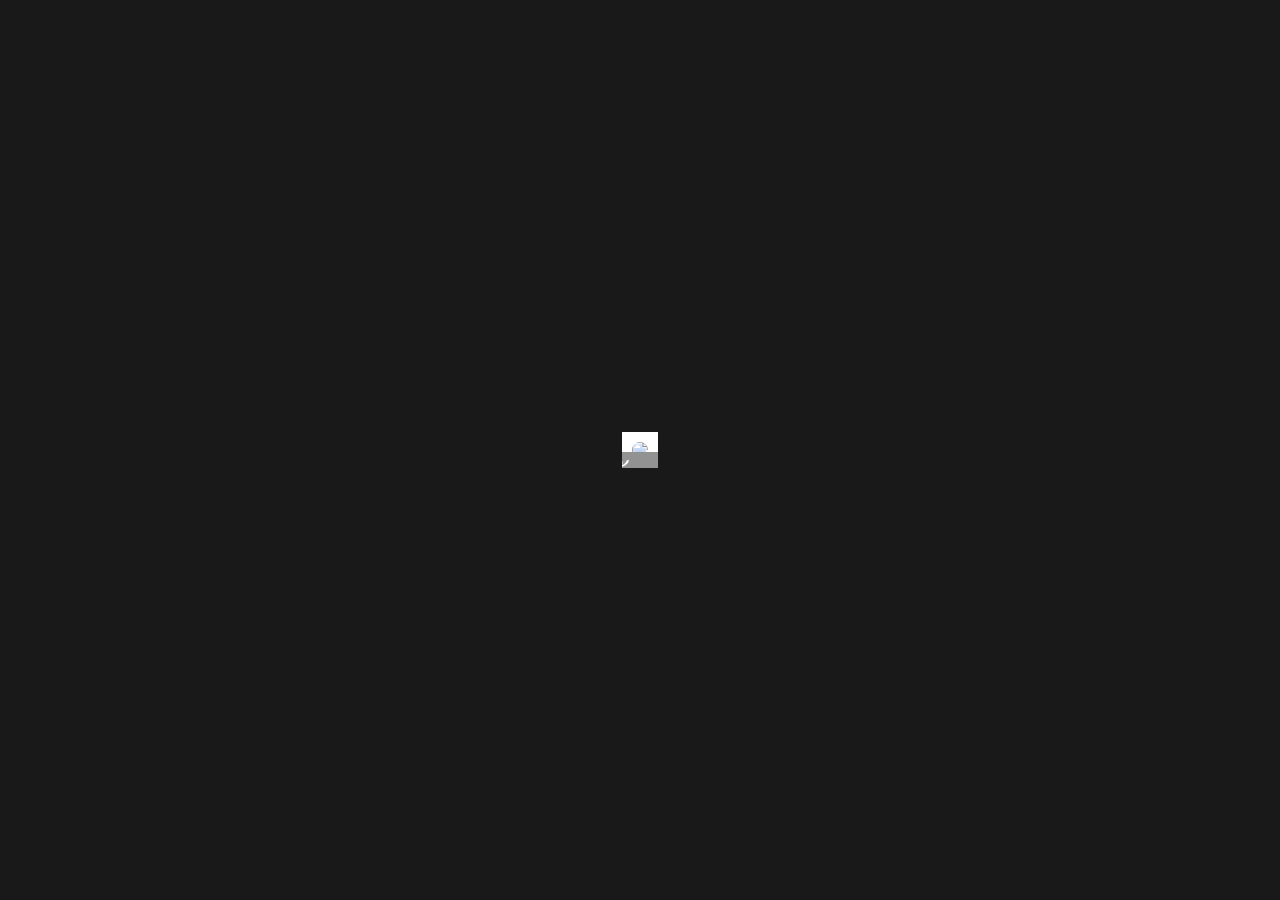
==== ex1-bubble-tea-shop/index.html @ 11a2f4f3 "refactor(ex1) : enhance layout and styling for bubble tea shop page (ex.1)" ====
<!DOCTYPE html>
<html lang="en">

<head>
  <meta charset="UTF-8" />
  <meta http-equiv="X-UA-Compatible" content="IE=edge" />
  <meta name="viewport" content="width=device-width, initial-scale=1.0" />
  <link rel="stylesheet" href="./style.css" />
  <title>Positioned Layout Exercise 1 Bubble Tea Shop</title>
</head>

<body>
  <!-- Start coding here -->
  <div class="banner-content">
    <img class="img-content" src="./preview-img.jpeg" />
    <div class="shop-name">Kully-Qoo Bubble Tea ตลาดปากน้ำ</div>
    <div class="locate-shop">ปากน้ำ</div>
    <div></div>
  </div>
</body>

</html>
---- ex1-bubble-tea-shop/style.css ----
* {
  margin: 0px;
  padding: 0px;
  box-sizing: border-box;
}
body {
  font-family: "Kanit";
  min-height: 100vh;
  background-color: rgba(0, 0, 0, 0.9);
  display: flex;
  justify-content: center;
  align-items: center;
}

/* Start coding here */
.banner-content {
  display: flex;
  flex-direction: column;
  justify-content: center;
  align-items: center;
  position: relative;
  max-width: 680px;
  /* width: 90%; */
  overflow: hidden;
  /* border: 5px solid white; */
  background-color: white;
  padding: 10px;
}

.img-content {
  width: 100%;
  border-radius: 30px;
}

.shop-name {
  position: absolute;
  left: 15px;
  bottom: 10px;

  font-size: 2rem;
  color: white;
  padding: 5px;
}

.locate-shop {
  position: absolute;
  right: 0px;
  top: 20px;

  background-color: rgb(146, 146, 146);
  font-size: 2rem;
  color: white;
  padding: 5px 10px;
}
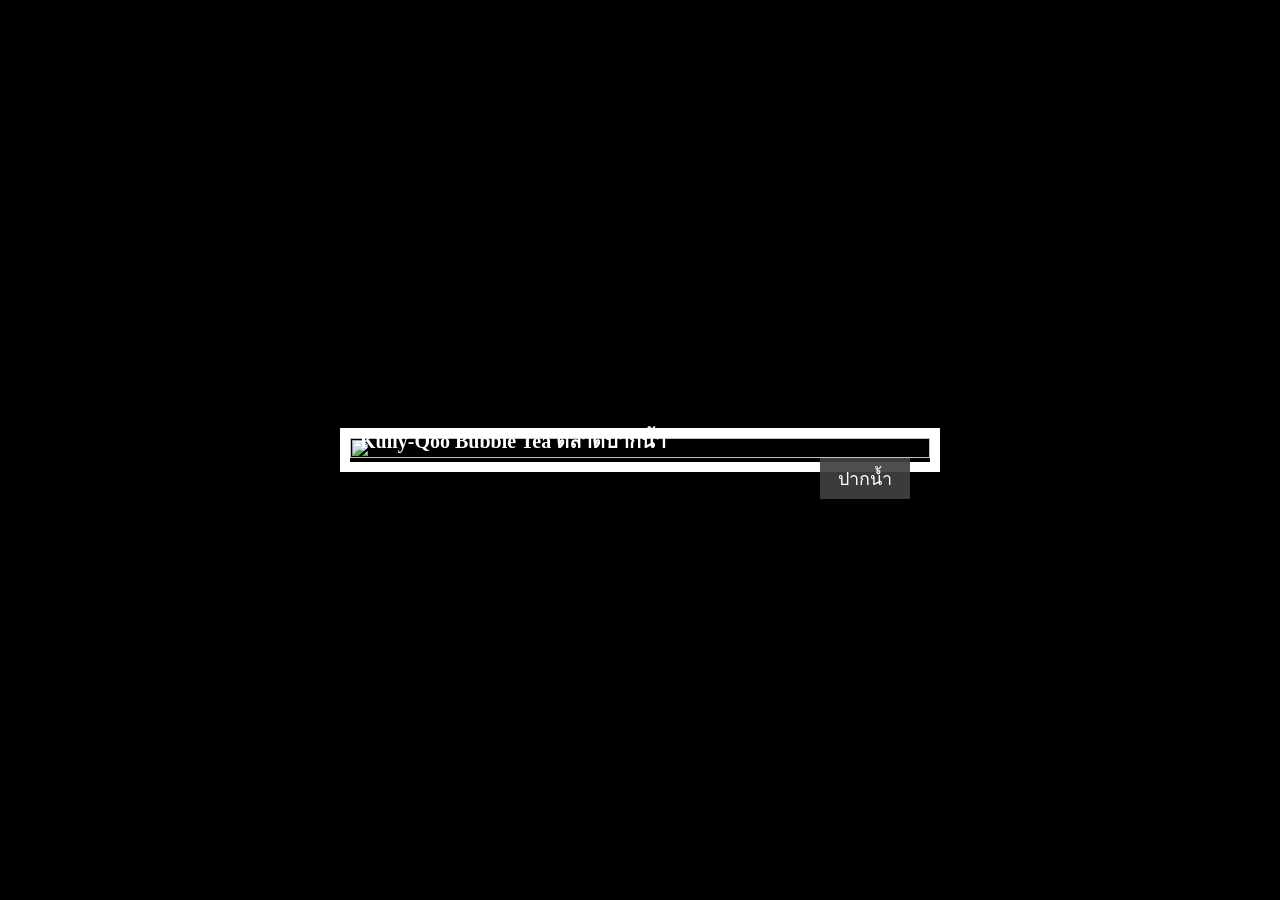
==== commit 2e639b8f: "style: enhance layout and styling for bubble tea shop and chatroom applications" ====
--- a/ex1-bubble-tea-shop/index.html
+++ b/ex1-bubble-tea-shop/index.html
@@ -11,11 +11,12 @@
 
 <body>
   <!-- Start coding here -->
-  <div class="banner-content">
-    <img class="img-content" src="./preview-img.jpeg" />
-    <div class="shop-name">Kully-Qoo Bubble Tea ตลาดปากน้ำ</div>
-    <div class="locate-shop">ปากน้ำ</div>
-    <div></div>
+  <div class="picture">
+    <div class="main-picture">
+      <img src="./preview-img.jpeg" />
+      <div class="footer-text">Kully-Qoo Bubble Tea ตลาดปากน้ำ</div>
+      <div class="header-text">ปากน้ำ</div>
+    </div>
   </div>
 </body>
 
--- a/ex1-bubble-tea-shop/style.css
+++ b/ex1-bubble-tea-shop/style.css
@@ -1,54 +1,54 @@
 * {
+  padding: 0px;
   margin: 0px;
-  padding: 0px;
   box-sizing: border-box;
 }
+
 body {
   font-family: "Kanit";
   min-height: 100vh;
-  background-color: rgba(0, 0, 0, 0.9);
+  background-color: black;
   display: flex;
+  flex-direction: row;
   justify-content: center;
   align-items: center;
 }
 
-/* Start coding here */
-.banner-content {
-  display: flex;
-  flex-direction: column;
-  justify-content: center;
-  align-items: center;
-  position: relative;
-  max-width: 680px;
-  /* width: 90%; */
-  overflow: hidden;
-  /* border: 5px solid white; */
-  background-color: white;
-  padding: 10px;
+.picture {
+  width: 640px;
+  padding: 20px;
 }
 
-.img-content {
-  width: 100%;
-  border-radius: 30px;
+.main-picture {
+  position: relative;
+  border: 10px solid white;
 }
 
-.shop-name {
-  position: absolute;
-  left: 15px;
-  bottom: 10px;
-
-  font-size: 2rem;
-  color: white;
-  padding: 5px;
+.main-picture img {
+  object-fit: cover;
+  width: 100%;
+  height: 100%;
+  display: block;
 }
 
-.locate-shop {
+.footer-text {
   position: absolute;
-  right: 0px;
+  color: white;
+  font-size: 20px;
+  font-weight: 600;
+  left: 10px;
+  bottom: 5px;
+  z-index: 1;
+}
+
+.header-text {
+  position: absolute;
   top: 20px;
+  right: 20px;
+  padding: 6px 18px;
+  background-color: rgba(64, 64, 64, 0.92);
+  color: white;
+  font-size: 18px;
+  z-index: 1;
+}
 
-  background-color: rgb(146, 146, 146);
-  font-size: 2rem;
-  color: white;
-  padding: 5px 10px;
-}
